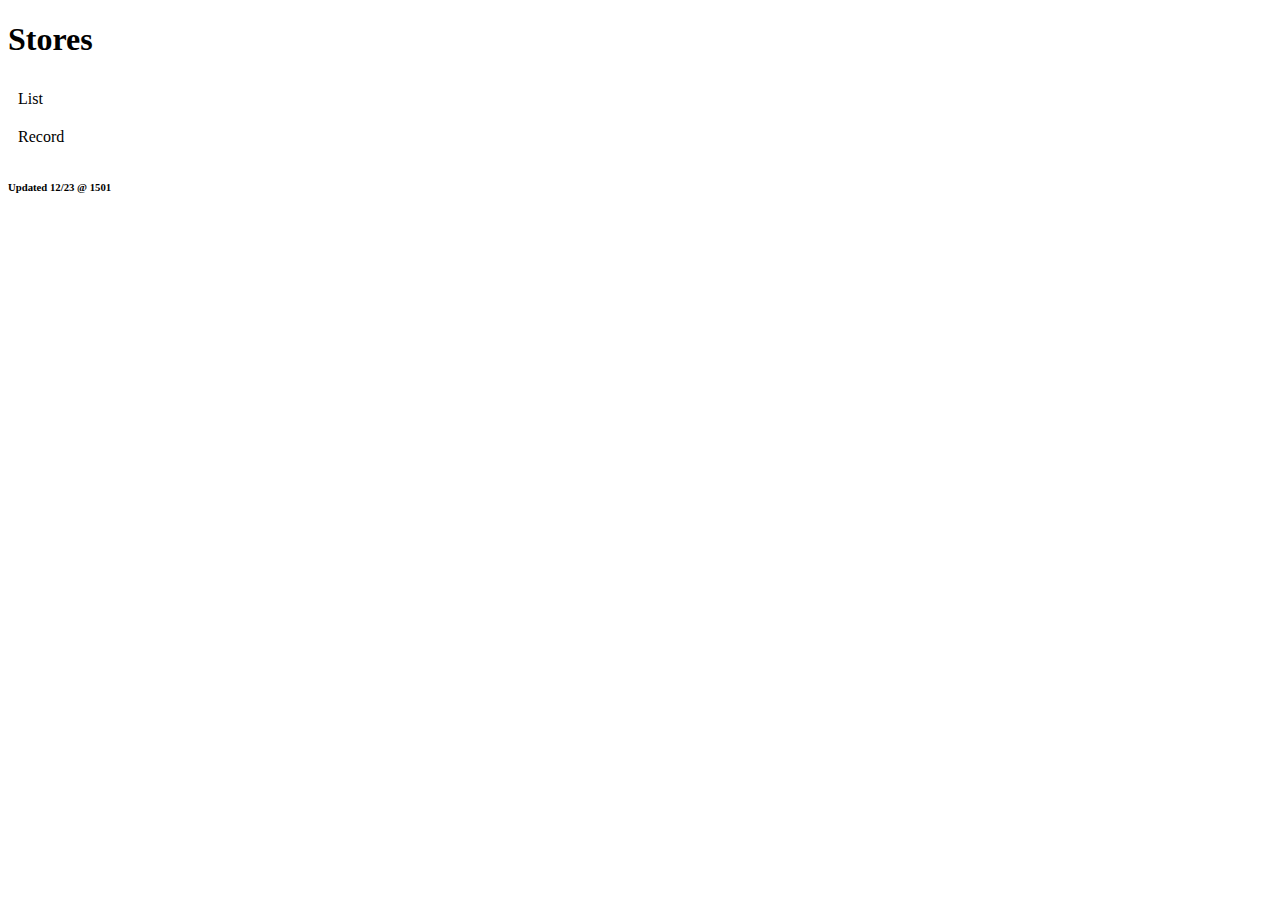
==== src/main/webapp/store.html @ c00c078b "12/23" ====
<!DOCTYPE html>
<html>
<head>
<meta charset="ISO-8859-1">
<title>Stores</title>
<script type="text/javascript" src="nmiUtils.js"></script>
<link type="text/css" href="nmiStyles.css" rel="stylesheet" >
<style type="text/css" src="nmiStyles.css"  href="nmiStyles.css" ></style>

<script>
	window.addEventListener("DOMContentLoaded", loader);

	function loader() {
		var req = new XMLHttpRequest();
		req.open("GET", "/stores");
		req.onreadystatechange = resp;
		req.send();
	}

	function resp(r, b, c) {
		var t, s;
		if (r) {
			t = r.target;
			if (t.readyState === 3 /*|| r.readyState === LOADING*/) {
				s = JSON.parse(t.responseText);
				document.getElementsByName("list")[0].innerHTML = getTable(s);
				document.getElementsByName("record")[0].innerHTML = getRecord(s);
				console.log(s);
			}
			console.log(t);
		}
	}
</script>
</head>

<body>
	<h1>Stores</h1>
	<div class="list" name="list">List</div>
	<div class="record" name="record">Record</div>
	<h6>Updated 12/23 @ 1501</h6>
</body>
</html>
---- src/main/webapp/nmiStyles.css ----
@charset "ISO-8859-1";

table, th, td {
	border: 1px solid grey;
	border-collapse: collapse;
	padding: 5px;
}

thead tr {
	background-color: #c1c1c1;
	font-weight: bold;
}


tbody tr:nth-child(even) {
	background-color: #f1f1f1;
}

tbody tr:nth-child(odd) {
	background-color: #ffffff;
}

tbody tr:hover {
	background-color: #ffff99;
}

div {
	padding: 10px;
}

input {
display: block;}
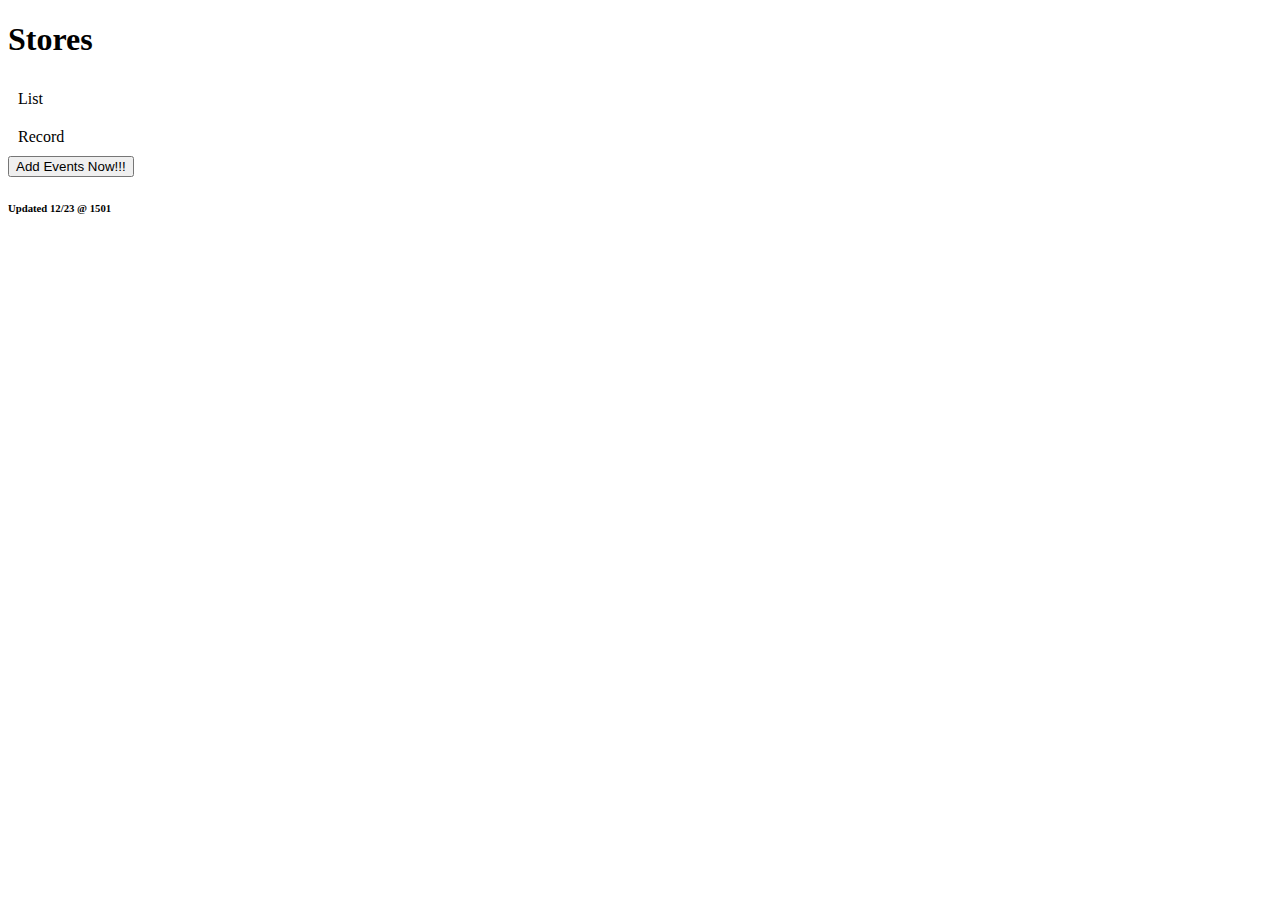
==== commit 3cfa1192: "12/26" ====
--- a/src/main/webapp/store.html
+++ b/src/main/webapp/store.html
@@ -9,12 +9,23 @@
 
 <script>
 	window.addEventListener("DOMContentLoaded", loader);
-
+	
 	function loader() {
 		var req = new XMLHttpRequest();
 		req.open("GET", "/stores");
 		req.onreadystatechange = resp;
 		req.send();
+                let bd = document.getElementsByTagName('body');
+                /*if (bd)        
+                    bd.addEventListener('load', addEvents);*/
+                addEvents();
+                document.addEventListener('change', (event) => {
+    // Make sure, that you're receiving event from a correct element
+    if (event.target.name === 'list') {
+        addEvents();
+    }
+});
+                
 	}
 
 	function resp(r, b, c) {
@@ -26,9 +37,21 @@
 				document.getElementsByName("list")[0].innerHTML = getTable(s);
 				document.getElementsByName("record")[0].innerHTML = getRecord(s);
 				console.log(s);
+				//document.getElementsByTagName("tr").addEventListener('click', loadRow);                                
 			}
 			console.log(t);
 		}
+	}
+	
+	function addEvents(a,b, c) {
+            let tbl = document.querySelector("[name=listTable]");
+/*            if (!tbl)              tbl=document.querySelector(".list");*/            
+            if (tbl) {
+                for (const currentRow of tbl.rows) {
+                    currentRow.onclick = loadRow;
+                }
+            }
+			console.log(a + " "  + b);
 	}
 </script>
 </head>
@@ -37,6 +60,7 @@
 	<h1>Stores</h1>
 	<div class="list" name="list">List</div>
 	<div class="record" name="record">Record</div>
+	<button onclick="addEvents();"  >Add Events Now!!! </button>
 	<h6>Updated 12/23 @ 1501</h6>
 </body>
 </html>